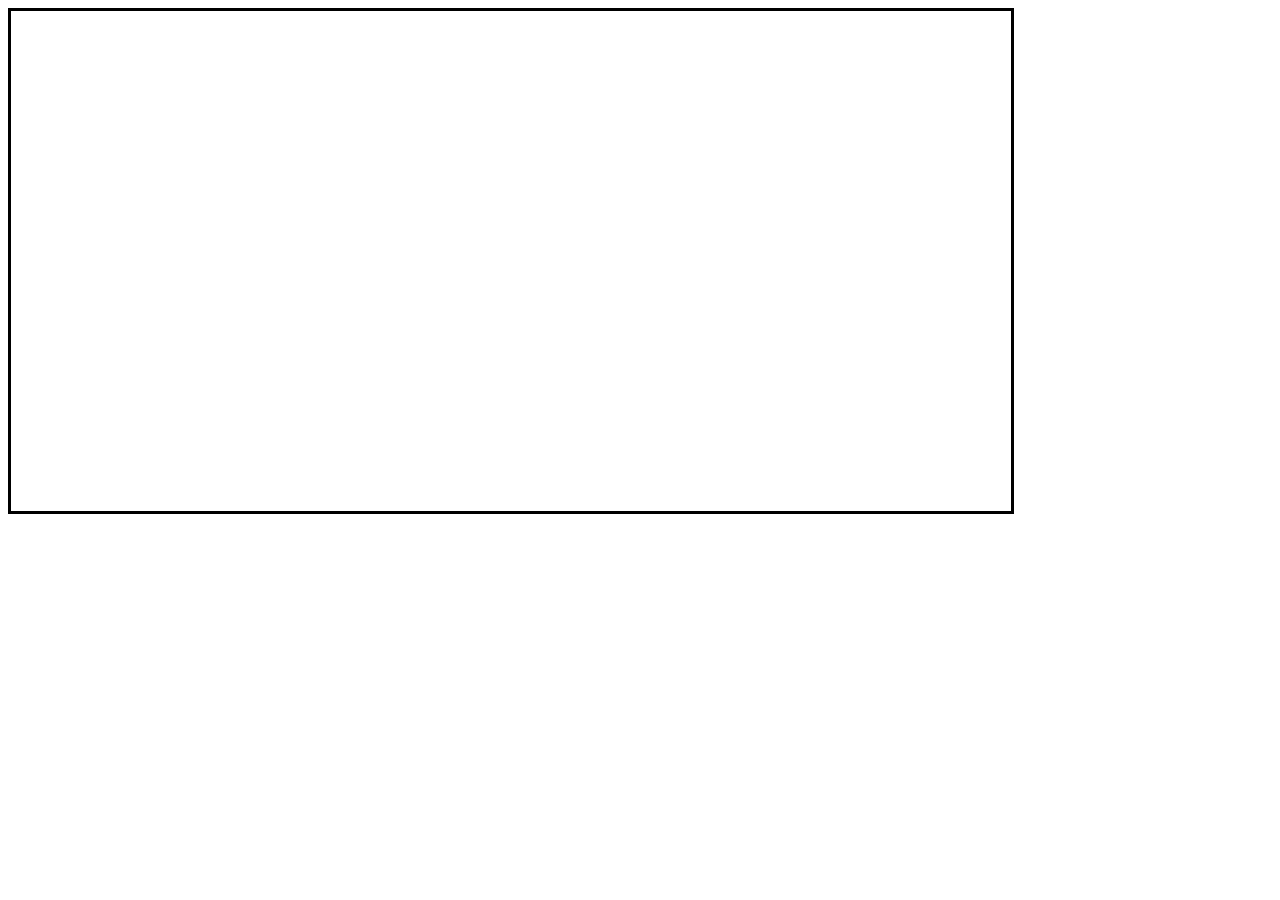
==== areas.html @ 3a76b317 "nonworking physics system :3" ====
<!doctype html>
<html>
    <head>
        <title>beeie node graph | areas</title>
        <meta name="charset" content="UTF-8">
        <link rel="stylesheet" href="/css/graphs.css">
        <script src="/js/nodegraph.js"></script>
    </head>
    <body>
        <canvas id="canvas" width="1000" height="500"></canvas>
        <script>
            const startGraph = data => {
                let canvas = document.getElementById("canvas");
                let graph = new NodeGraph(canvas, "white", data, true);
                let last = null;

                const update = timestamp => {
                    if (!last) last = timestamp;
                    let delta = timestamp - last;
                    last = timestamp;
                    graph.draw(delta);
                    requestAnimationFrame(update);
                }
                
                requestAnimationFrame(update);
            }

            startGraph({
                nodes: [
                    {x:  0, y:  0, name: "a"},
                    {x: 50, y: 10, name: "b"}
                ],
                connections: [

                ]
            });

            //fetch("/assets/versions.json")
            //    .then(res => {
            //        if (!res.ok) throw new Error(`the bee is not okay, http status: ${res.status}`);
            //        return res.json();
            //    })
            //    .then(data => {
            //        startGraph(data);
            //    })
            //    .catch(error => {
            //        alert("there was an error, please check the console!");
            //        console.error(error);
            //    });
        </script>
    </body>
</html>
---- css/graphs.css ----
@font-face {
    font-family: 'SM64Font';
    src: url('/assets/SM64Font.ttf');
}

#canvas {
    border: black solid 3px;
}
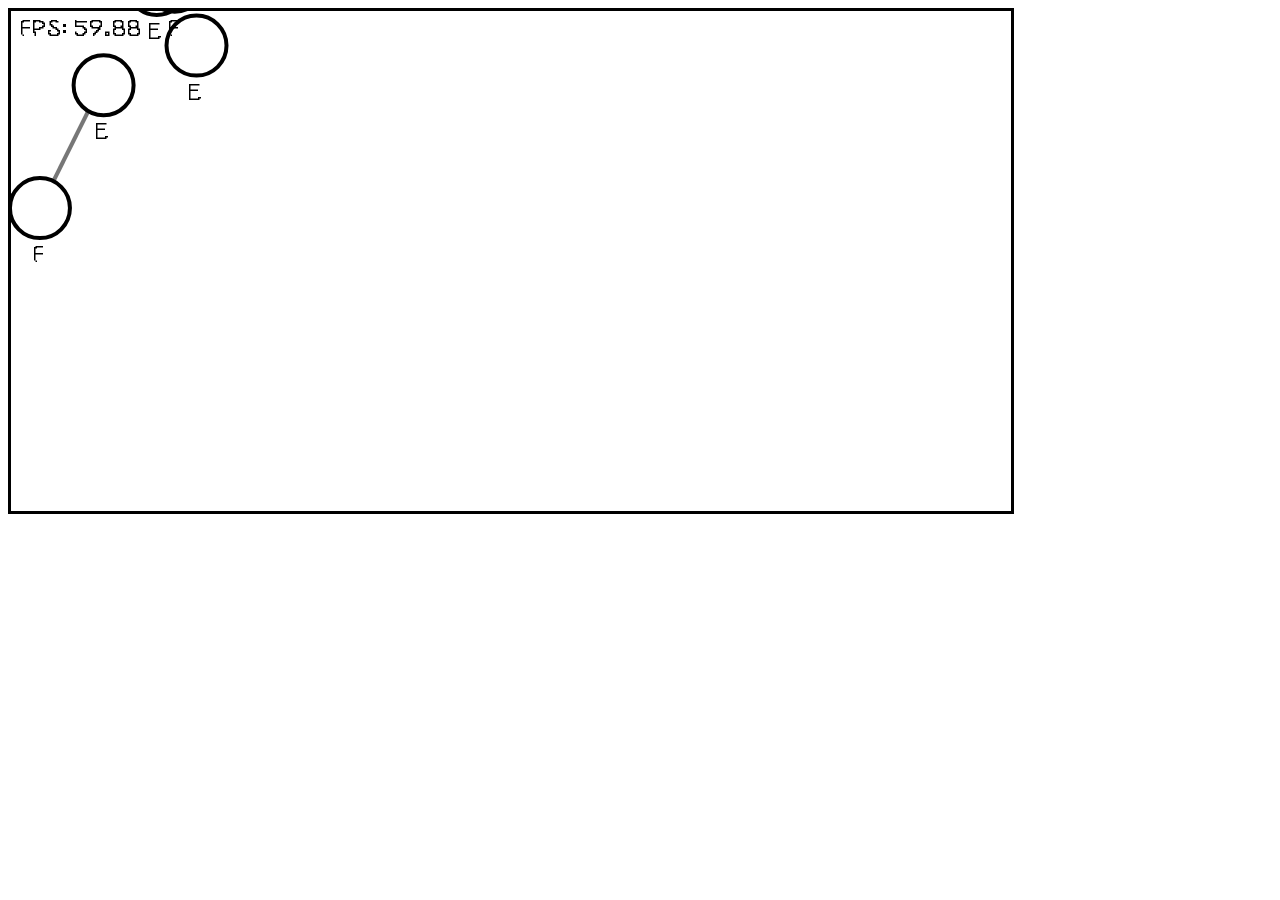
==== commit 0fbb87d5: "working physics system :3" ====
--- a/areas.html
+++ b/areas.html
@@ -27,11 +27,28 @@
 
             startGraph({
                 nodes: [
-                    {x:  0, y:  0, name: "a"},
-                    {x: 50, y: 10, name: "b"}
+                    {x: 0, y: 0, name: "a"},
+                    {x: 0, y: 0, name: "b"},
+                    {x: 0, y: 0, name: "c"},
+                    {x: 0, y: 0, name: "d"},
+                    {x: 0, y: 0, name: "e"},
+                    {x: 0, y: 0, name: "f"},
+                    {x: 0, y: 0, name: "e"},
+                    {x: 0, y: 0, name: "f"},
+                    {x: 0, y: 0, name: "e"},
+                    {x: 0, y: 0, name: "f"},
+                    {x: 0, y: 0, name: "e"},
+                    {x: 0, y: 0, name: "f"}
                 ],
                 connections: [
-
+                    [0, 1],
+                    [2, 1],
+                    [3, 0],
+                    [4, 2],
+                    [5, 3],
+                    [8, 5],
+                    [3, 7],
+                    [2, 9]
                 ]
             });
 
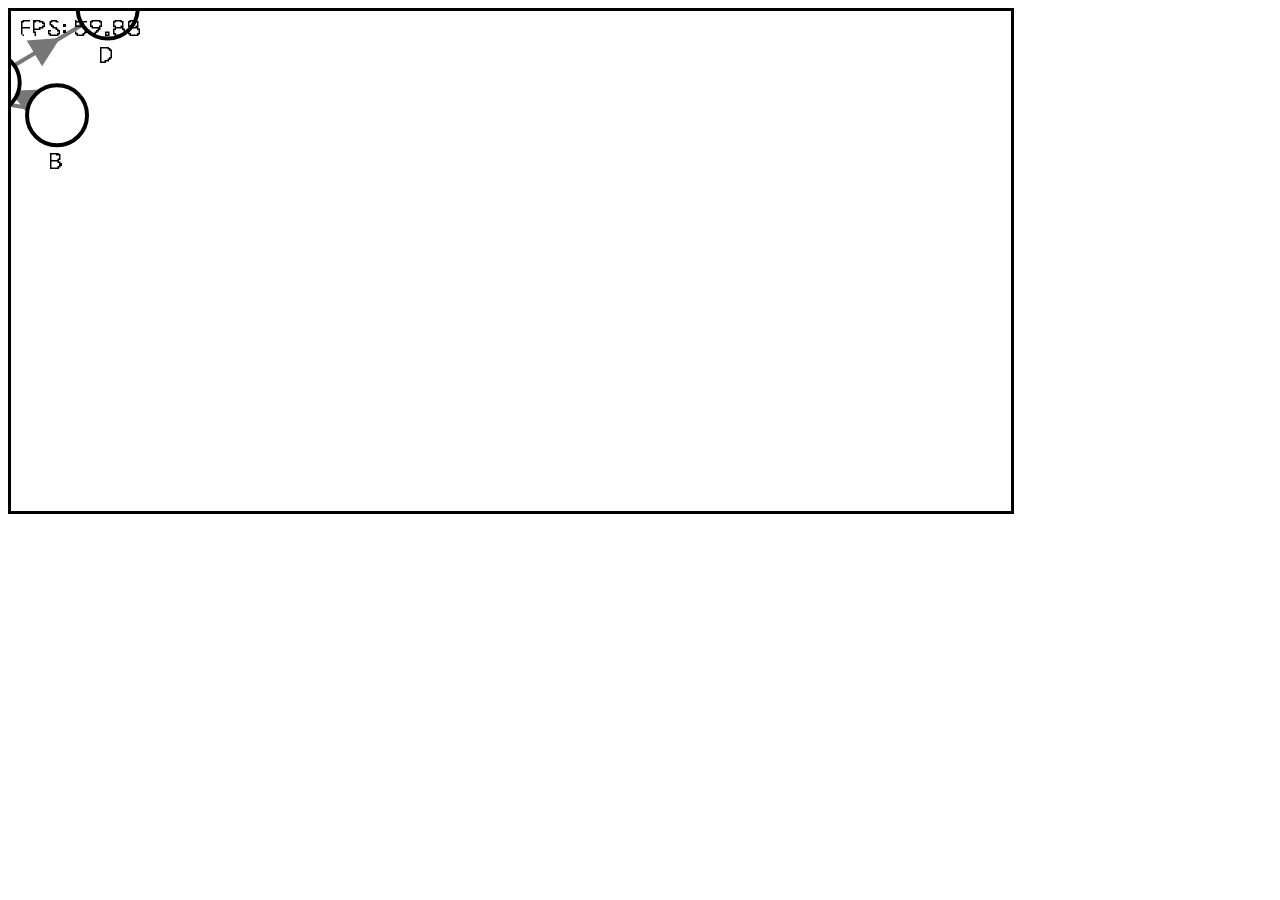
==== commit f3f2c2a1: "this code bites. be careful" ====
--- a/areas.html
+++ b/areas.html
@@ -11,7 +11,7 @@
         <script>
             const startGraph = data => {
                 let canvas = document.getElementById("canvas");
-                let graph = new NodeGraph(canvas, "white", data, true);
+                let graph = new NodeGraph(canvas, "white", data, true, true);
                 let last = null;
 
                 const update = timestamp => {
@@ -33,22 +33,14 @@
                     {x: 0, y: 0, name: "d"},
                     {x: 0, y: 0, name: "e"},
                     {x: 0, y: 0, name: "f"},
-                    {x: 0, y: 0, name: "e"},
-                    {x: 0, y: 0, name: "f"},
-                    {x: 0, y: 0, name: "e"},
-                    {x: 0, y: 0, name: "f"},
-                    {x: 0, y: 0, name: "e"},
-                    {x: 0, y: 0, name: "f"}
                 ],
                 connections: [
                     [0, 1],
-                    [2, 1],
-                    [3, 0],
-                    [4, 2],
-                    [5, 3],
-                    [8, 5],
-                    [3, 7],
-                    [2, 9]
+                    [1, 2],
+                    [2, 3],
+                    [3, 4],
+                    [4, 5],
+                    [5, 0]
                 ]
             });
 
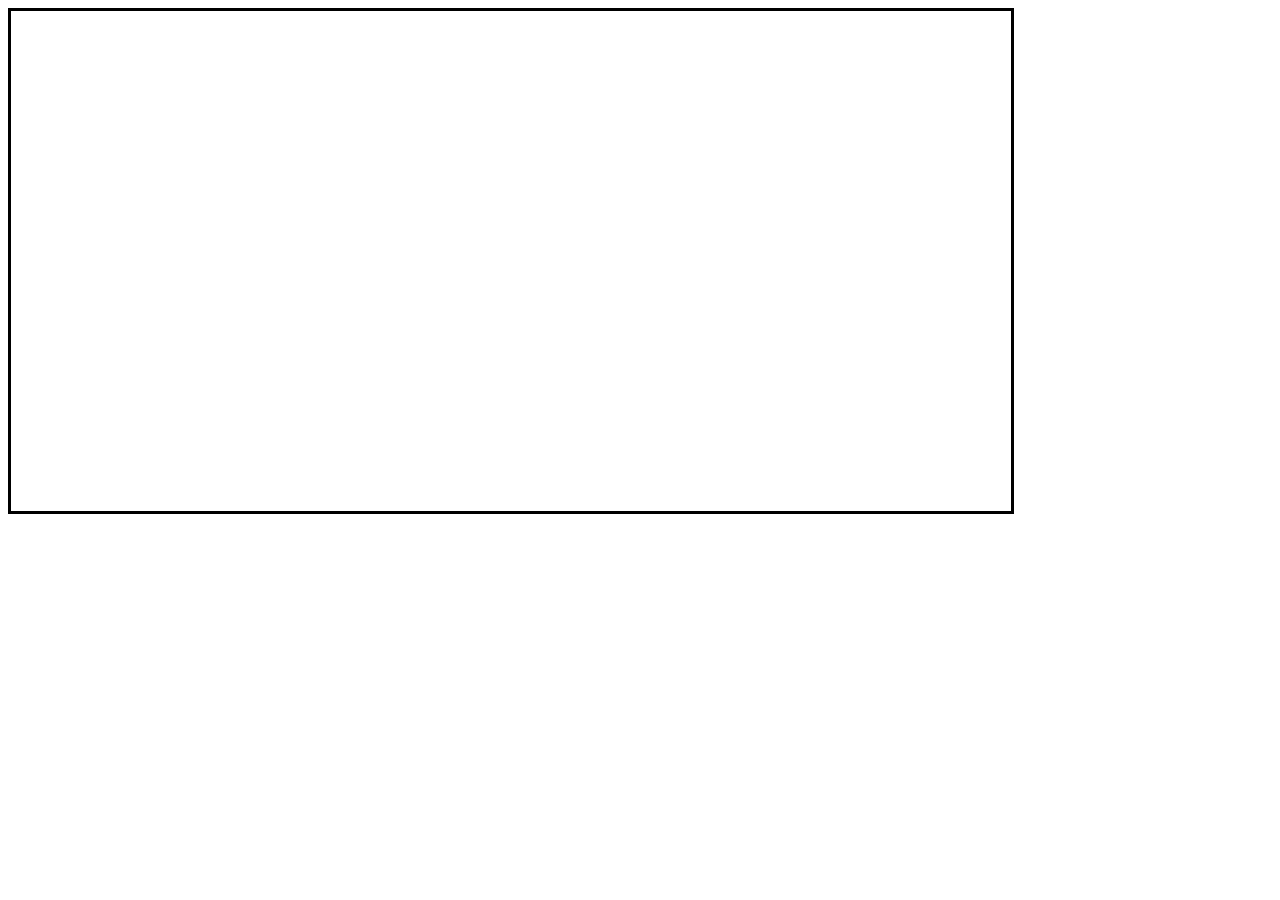
==== commit 5e3ebd18: "first two areas of 0.2 done. this was hell" ====
--- a/areas.html
+++ b/areas.html
@@ -9,6 +9,8 @@
     <body>
         <canvas id="canvas" width="1000" height="500"></canvas>
         <script>
+            let search = window.location.search;
+            
             const startGraph = data => {
                 let canvas = document.getElementById("canvas");
                 let graph = new NodeGraph(canvas, "white", data, true, true);
@@ -25,37 +27,42 @@
                 requestAnimationFrame(update);
             }
 
-            startGraph({
-                nodes: [
-                    {x: 0, y: 0, name: "a"},
-                    {x: 0, y: 0, name: "b"},
-                    {x: 0, y: 0, name: "c"},
-                    {x: 0, y: 0, name: "d"},
-                    {x: 0, y: 0, name: "e"},
-                    {x: 0, y: 0, name: "f"},
-                ],
-                connections: [
-                    [0, 1],
-                    [1, 2],
-                    [2, 3],
-                    [3, 4],
-                    [4, 5],
-                    [5, 0]
-                ]
-            });
+            //startGraph({
+            //    nodes: [
+            //        {x: 0, y: 0, name: "a"},
+            //        {x: 0, y: 0, name: "b"},
+            //        {x: 0, y: 0, name: "c"},
+            //        {x: 0, y: 0, name: "d"},
+            //        {x: 0, y: 0, name: "e"},
+            //        {x: 0, y: 0, name: "f"},
+            //    ],
+            //    connections: [
+            //        [0, 1],
+            //        [1, 2],
+            //        [2, 3],
+            //        [3, 4],
+            //        [4, 5],
+            //        [5, 0]
+            //    ]
+            //});
 
-            //fetch("/assets/versions.json")
-            //    .then(res => {
-            //        if (!res.ok) throw new Error(`the bee is not okay, http status: ${res.status}`);
-            //        return res.json();
-            //    })
-            //    .then(data => {
-            //        startGraph(data);
-            //    })
-            //    .catch(error => {
-            //        alert("there was an error, please check the console!");
-            //        console.error(error);
-            //    });
+            if (search !== "") {
+                fetch(`/assets/areas/version-${search.substring(1)}.json`)
+                    .then(res => {
+                        if (!res.ok) throw new Error(`the bee is not okay, http status: ${res.status}`);
+                        return res.json()
+                    })
+                    .then(json => {
+                        startGraph(json);
+                    })
+                    .catch(error => {
+                        alert("there was an error, please check the console!");
+                        console.error(error);
+                    });
+            } else {
+                alert("erm you need a search query");
+                console.error("no search query found");
+            }
         </script>
     </body>
 </html>
